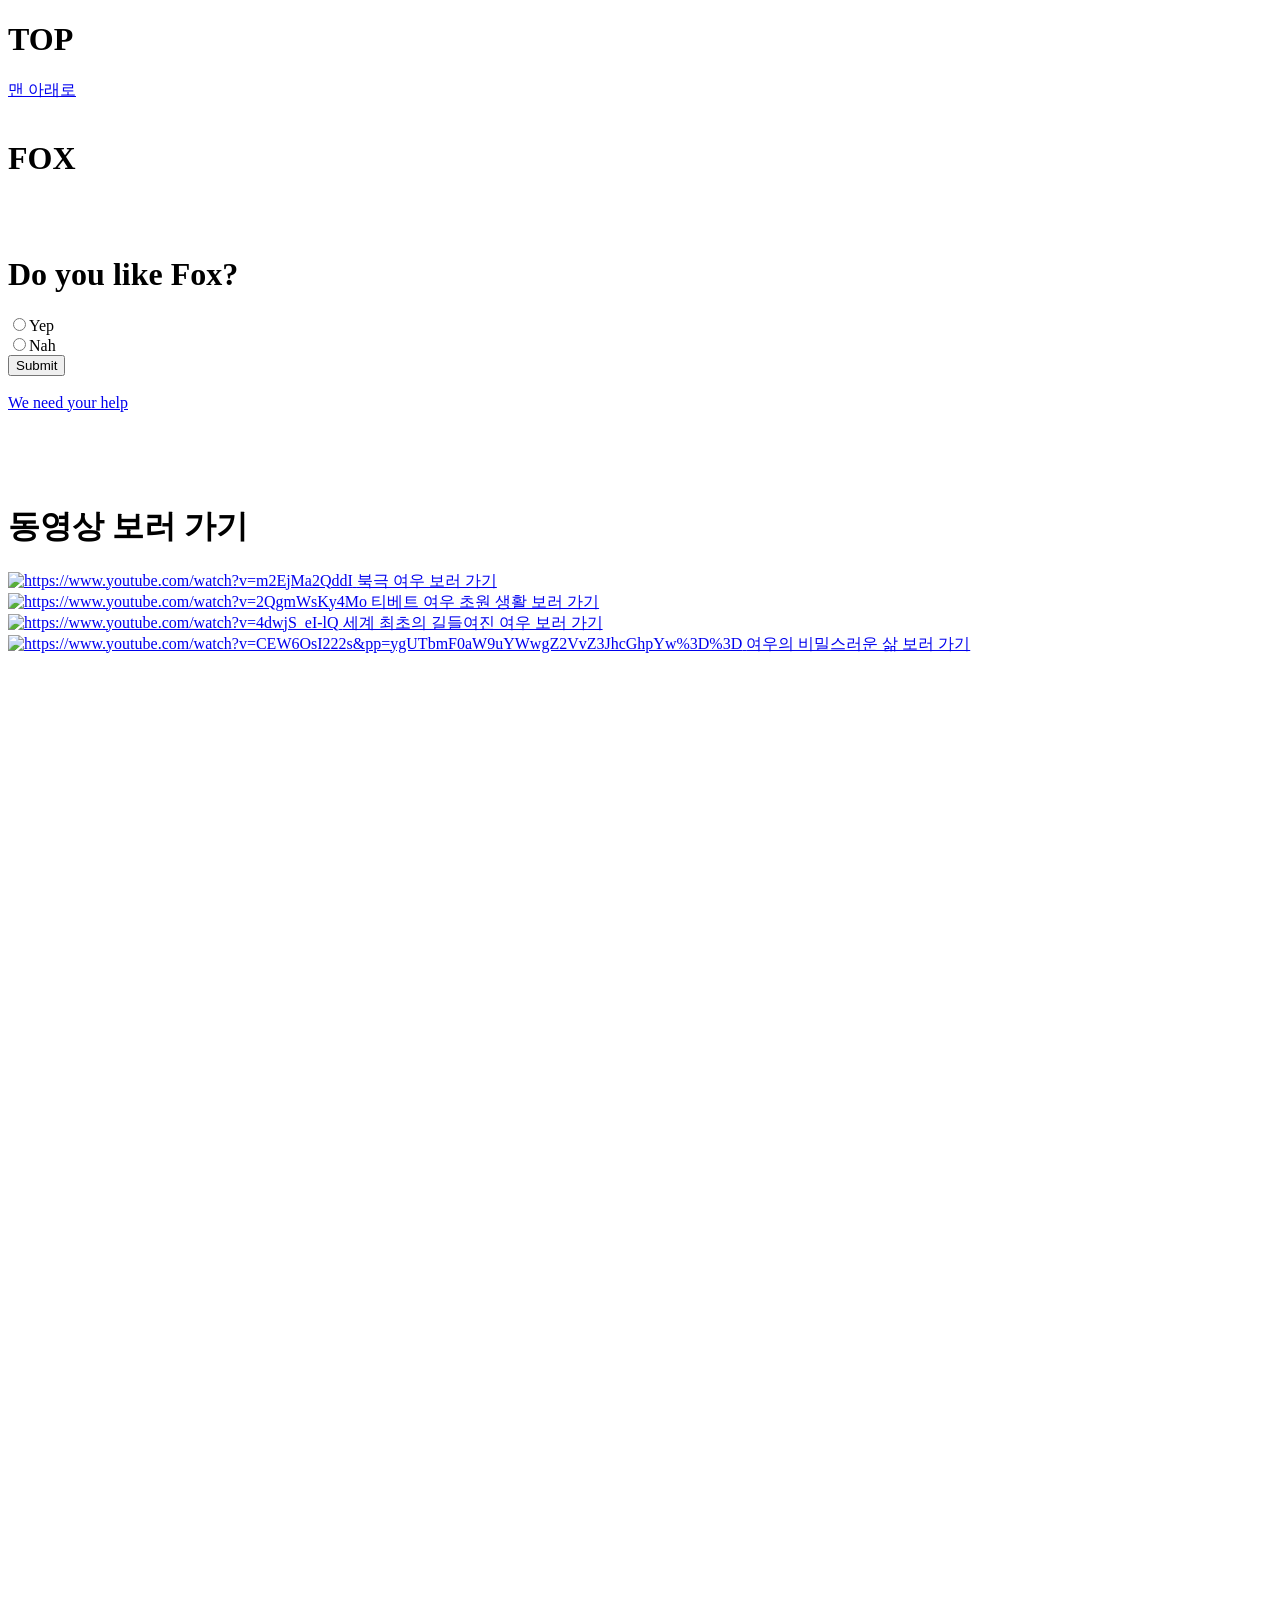
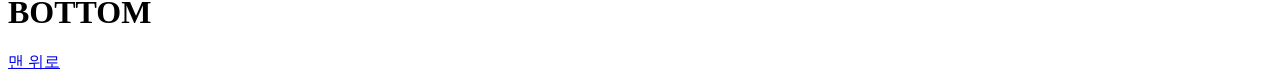
==== Fox.html @ 4c3da2d5 "Add files via upload" ====
<!DOCTYPE html>
<html lang="en">
<head>
    <meta charset="UTF-8">
    <meta name="viewport" content="width=device-width, initial-scale=1.0">
    <title>Foc</title>
    <link rel="stylesheet" href="https://cdn.jsdelivr.net/gh/Blanc04/FOX@main/Fox.css">
</head>
<body>
    <h1 id="top" class="center">TOP</h1>
    <div class="center"><a href="#bottom">맨 아래로</a></div>
    <br>
    <h1 class="maintitle">FOX</h1>
    <br><br>
    <form action="https://www.saveafox.org/" method="get" id="likefox" target="_blank">
    <h1 class="center" id="likefoxq">Do you like Fox?</h1>
    <div class="center font reply"><input type="radio" name="likefox" value="yes">Yep</div>
    <div class="center font reply"><input type="radio" name="likefox" value="no">Nah</div>
    <div class="center" id="submit"><input type="submit" value="Submit"></div>
    </form>
    <br>
    <div class="center"><a href="https://www.saveafox.org/" target="_blank">We need your help</a></div>
    <br><br><br><br>
    <h1 class="center">동영상 보러 가기</h1>
    <div id="videobox">
        <div class="video-card">
            <a href="https://www.youtube.com/watch?v=m2EjMa2QddI" target="_blank">
                <img title="https://www.youtube.com/watch?v=m2EjMa2QddI" src="https://th.bing.com/th?&id=OVP._7PxvIpGEz8ybEGAlKk-KgHgFo&w=348&h=195&c=7&pid=2.1&rs=1" width="300">
            </a>
            <a href="https://www.youtube.com/watch?v=m2EjMa2QddI" target="_blank">북극 여우 보러 가기</a>
        </div>

        <div class="video-card">
            <a href="https://www.youtube.com/watch?v=2QgmWsKy4Mo" target="_blank">
                <img title="https://www.youtube.com/watch?v=2QgmWsKy4Mo" src="https://i.ytimg.com/vi/dXRRLQEd5r4/hq720.jpg?sqp=-oaymwEnCNAFEJQDSFryq4qpAxkIARUAAIhCGAHYAQHiAQoIGBACGAY4AUAB&rs=AOn4CLBUraSfPPTtic-IIUV6MpLd9Zs3iw" width="300">
            </a>
            <a href="https://www.youtube.com/watch?v=2QgmWsKy4Mo" target="_blank">티베트 여우 초원 생활 보러 가기</a>
        </div>

        <div class="video-card">
            <a href="https://www.youtube.com/watch?v=4dwjS_eI-lQ" target="_blank">
                <img title="https://www.youtube.com/watch?v=4dwjS_eI-lQ" src="https://i.ytimg.com/vi/4dwjS_eI-lQ/hq720.jpg?sqp=-oaymwEnCNAFEJQDSFryq4qpAxkIARUAAIhCGAHYAQHiAQoIGBACGAY4AUAB&rs=AOn4CLBSTN6m_cTdhoTqugL0m8ouUssDUw" width="300">
            </a>
            <a href="https://www.youtube.com/watch?v=4dwjS_eI-lQ" target="_blank">세계 최초의 길들여진 여우 보러 가기</a>
        </div>

        <div class="video-card">
            <a href="https://www.youtube.com/watch?v=CEW6OsI222s&pp=ygUTbmF0aW9uYWwgZ2VvZ3JhcGhpYw%3D%3D" target="_blank">
                <img title="https://www.youtube.com/watch?v=CEW6OsI222s&pp=ygUTbmF0aW9uYWwgZ2VvZ3JhcGhpYw%3D%3D" src="https://i.ytimg.com/vi/CEW6OsI222s/hq720.jpg?sqp=-oaymwEnCNAFEJQDSFryq4qpAxkIARUAAIhCGAHYAQHiAQoIGBACGAY4AUAB&rs=AOn4CLC6fSEKaySTxboR9P8es1Htzw5DYg" width="300">
            </a>
            <a href="https://www.youtube.com/watch?v=CEW6OsI222s&pp=ygUTbmF0aW9uYWwgZ2VvZ3JhcGhpYw%3D%3D" target="_blank">여우의 비밀스러운 삶 보러 가기</a>
        </div>
    </div>
    <br>
    <!-- <h1 class="center">동영상 보러 가기</h1>
    <table id="videotable">
            <tr>
                <td>
                    <div class="center">
                    <a href="https://www.youtube.com/watch?v=m2EjMa2QddI" target="_blank">
                        <img title="https://www.youtube.com/watch?v=m2EjMa2QddI" src="https://th.bing.com/th?&id=OVP._7PxvIpGEz8ybEGAlKk-KgHgFo&w=348&h=195&c=7&pid=2.1&rs=1" width="300">
                        </div>
                    </a>
                </td>
                <td>
                    <div class="center">
                    <a href="https://www.youtube.com/watch?v=2QgmWsKy4Mo" target="_blank">
                        <img title="https://www.youtube.com/watch?v=2QgmWsKy4Mo" src="https://i.ytimg.com/vi/dXRRLQEd5r4/hq720.jpg?sqp=-oaymwEnCNAFEJQDSFryq4qpAxkIARUAAIhCGAHYAQHiAQoIGBACGAY4AUAB&rs=AOn4CLBUraSfPPTtic-IIUV6MpLd9Zs3iw" width="300">
                        </div>
                    </a>
                </td>
                <td>
                    <div class="center">
                    <a href="https://www.youtube.com/watch?v=4dwjS_eI-lQ" target="_blank">
                        <img title="https://www.youtube.com/watch?v=4dwjS_eI-lQ" src="https://i.ytimg.com/vi/4dwjS_eI-lQ/hq720.jpg?sqp=-oaymwEnCNAFEJQDSFryq4qpAxkIARUAAIhCGAHYAQHiAQoIGBACGAY4AUAB&rs=AOn4CLBSTN6m_cTdhoTqugL0m8ouUssDUw" width="300">
                        </div>
                    </a>
                </td>
                <td>
                    <div class="center">
                    <a href="https://www.youtube.com/watch?v=CEW6OsI222s&pp=ygUTbmF0aW9uYWwgZ2VvZ3JhcGhpYw%3D%3D" target="_blank">
                        <img title="https://www.youtube.com/watch?v=CEW6OsI222s&pp=ygUTbmF0aW9uYWwgZ2VvZ3JhcGhpYw%3D%3D" src="https://i.ytimg.com/vi/CEW6OsI222s/hq720.jpg?sqp=-oaymwEnCNAFEJQDSFryq4qpAxkIARUAAIhCGAHYAQHiAQoIGBACGAY4AUAB&rs=AOn4CLC6fSEKaySTxboR9P8es1Htzw5DYg" width="300">
                        </div>
                    </a>
                </td>
            </tr>
            <tbody>
            <tr>
                <td>
                    <div class="center">
                    <a href="https://www.youtube.com/watch?v=m2EjMa2QddI" target="_blank">북극 여우 보러 가기</a>
                    </div>
                </td>
                <td>
                    <div class="center">
                    <a href="https://www.youtube.com/watch?v=2QgmWsKy4Mo" target="_blank">티베트 여우 초원 생활 보러 가기</a>
                    </div>
                </td>
                <td>
                    <div class="center">
                    <a href="https://www.youtube.com/watch?v=4dwjS_eI-lQ" target="_blank">세계 최초의 길들여진 여우 보러 가기</a>
                    </div>
                </td>
                <td>
                    <div class="center">
                    <a href="https://www.youtube.com/watch?v=CEW6OsI222s&pp=ygUTbmF0aW9uYWwgZ2VvZ3JhcGhpYw%3D%3D" target="_blank">여우의 비밀스러운 삶 보러 가기</a>
                    </div>
                </td>
            </tr>
        </tbody>
    </table> -->
    <br><br><br><br><br>
    <br><br><br><br><br>
    <br><br><br><br><br>
    <br><br><br><br><br>
    <br><br><br><br><br>
    <br><br><br><br><br>
    <br><br><br><br><br>
    <br><br><br><br><br>
    <br><br><br><br><br>
    <br><br><br><br><br>
    <h1 id="bottom" class="center">BOTTOM</h1>
    <div class="center"><a href="#top">맨 위로</a></div>
</body>
</html>
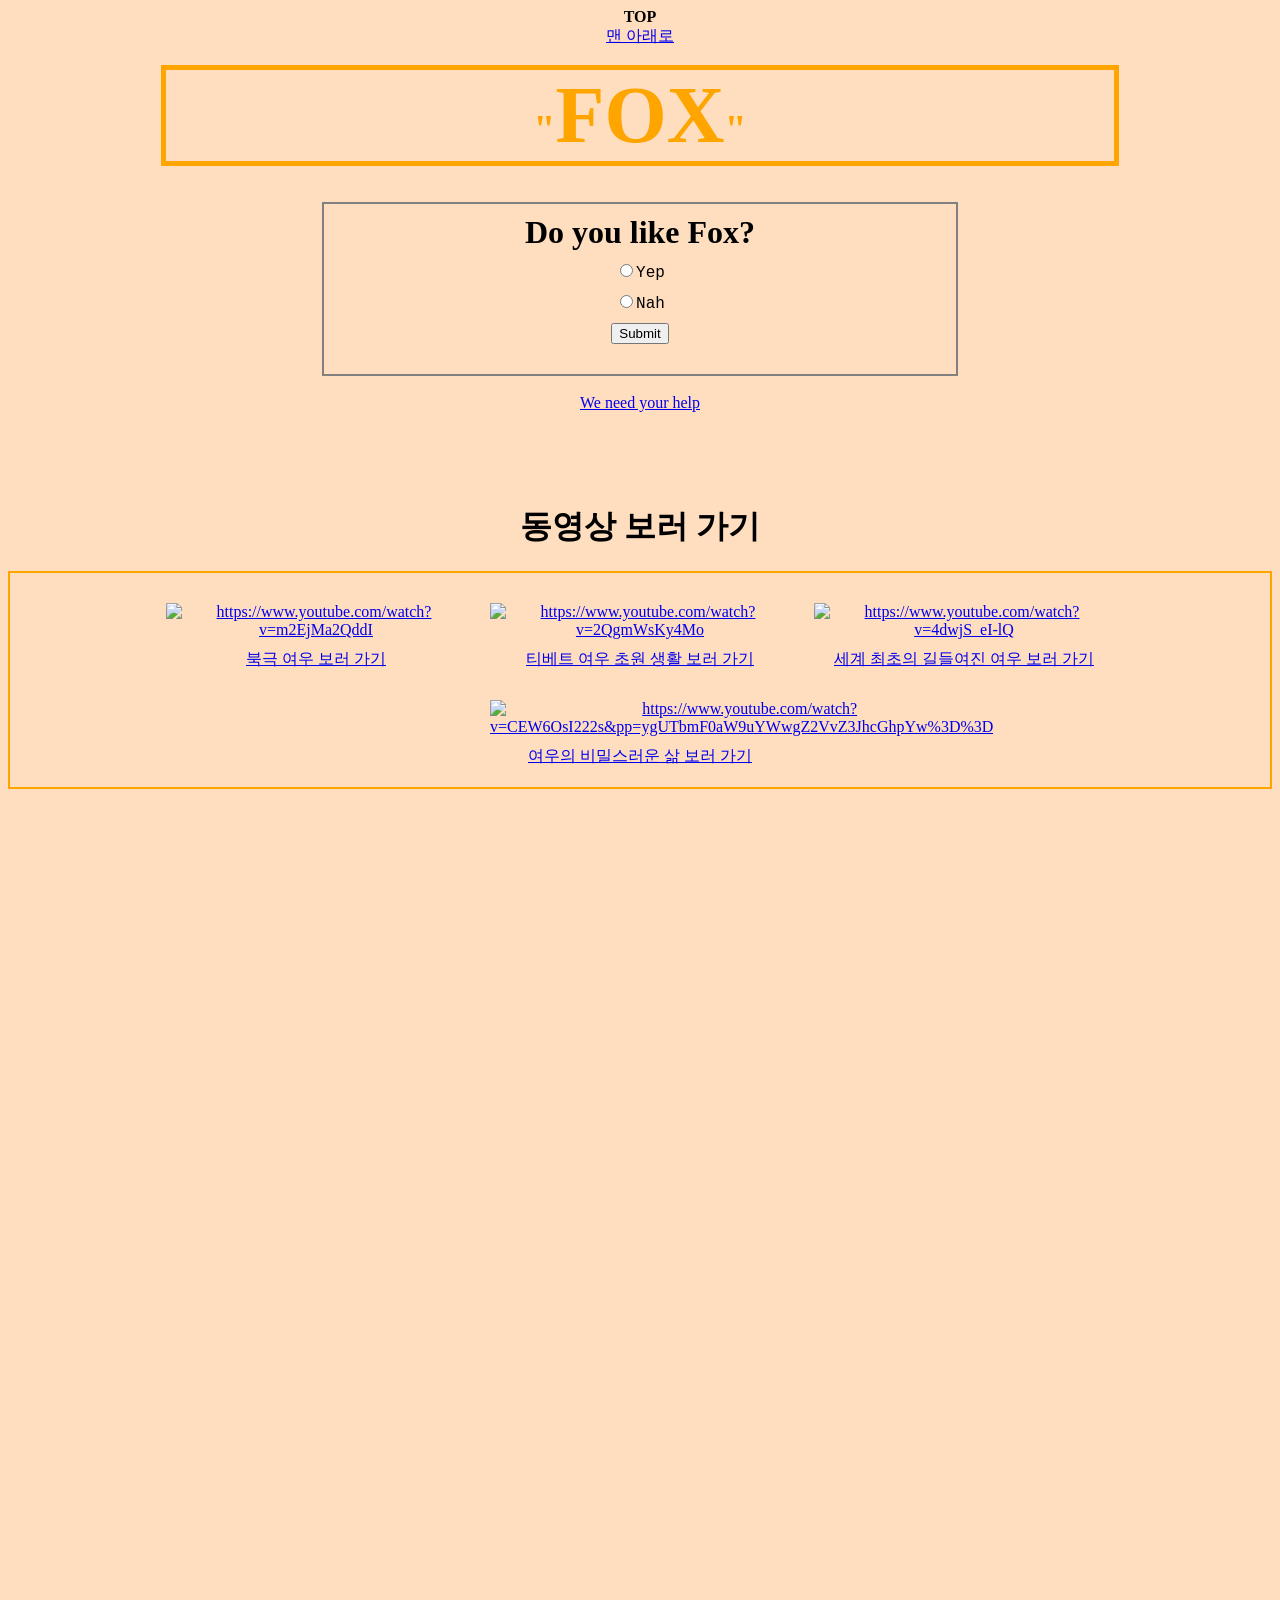
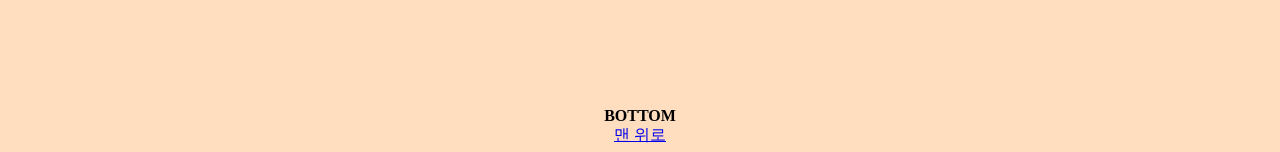
==== commit 2701736c: "Fox.html" ====
--- a/Fox.html
+++ b/Fox.html
@@ -4,7 +4,7 @@
     <meta charset="UTF-8">
     <meta name="viewport" content="width=device-width, initial-scale=1.0">
     <title>Foc</title>
-    <link rel="stylesheet" href="https://cdn.jsdelivr.net/gh/Blanc04/FOX@main/Fox.css">
+    <link rel="stylesheet" href="Fox.css">
 </head>
 <body>
     <h1 id="top" class="center">TOP</h1>
@@ -122,4 +122,4 @@
     <h1 id="bottom" class="center">BOTTOM</h1>
     <div class="center"><a href="#top">맨 위로</a></div>
 </body>
-</html>+</html>
--- a/Fox.css
+++ b/Fox.css
@@ -0,0 +1,83 @@
+::selection {
+    background-color: aqua;
+}
+body {
+    background-color: rgba(255, 123, 0, 0.25);
+}
+.maintitle {
+    text-align: center;
+    font-size: 80px;
+    color: #ffa500;
+    border: 5px solid #ffa500;
+    width: 75%;
+    margin: 0 auto;
+}
+.inline {
+    margin: 0 auto;
+}
+.maintitle::before {
+    content: '"';
+    font-size: 40px;
+}
+.maintitle::after {
+    content: '"';
+    font-size: 40px;
+}
+.center {
+    display:block;
+    text-align: center;
+}
+/* #videotable {
+    margin: 0 auto;
+    border: 2px solid orange;
+    padding: 10px;
+    width: 100%;
+} */
+#videobox {
+    text-align: center;
+    border: 2px solid orange;
+    padding: 10px;
+}
+
+.video-card {
+    display: inline-block;
+    width: 300px;
+    text-align: center;
+    margin: 10px;
+    vertical-align: top;
+}
+
+.video-card a {
+    display: block;
+    margin-top: 10px;
+}
+#top {
+    font-size: 16px;
+    margin: 0px;
+}
+#bottom {
+    font-size: 16px;
+    margin: 0px;
+}
+.font {
+    font-family: "Cascadia Code", "D2Coding", monospace;
+}
+#likefox {
+    border: 2px solid gray;
+    padding-bottom: 20px;
+    margin: 0px auto;
+    width: 50%;
+}
+#likefoxq {
+    margin: 10px auto;
+    width: 45%;
+}
+.center.font.reply {
+    width: 10%;
+    margin: 10px auto;
+}
+
+#submit {
+    width: 10%;
+    margin: 10px auto;
+}
